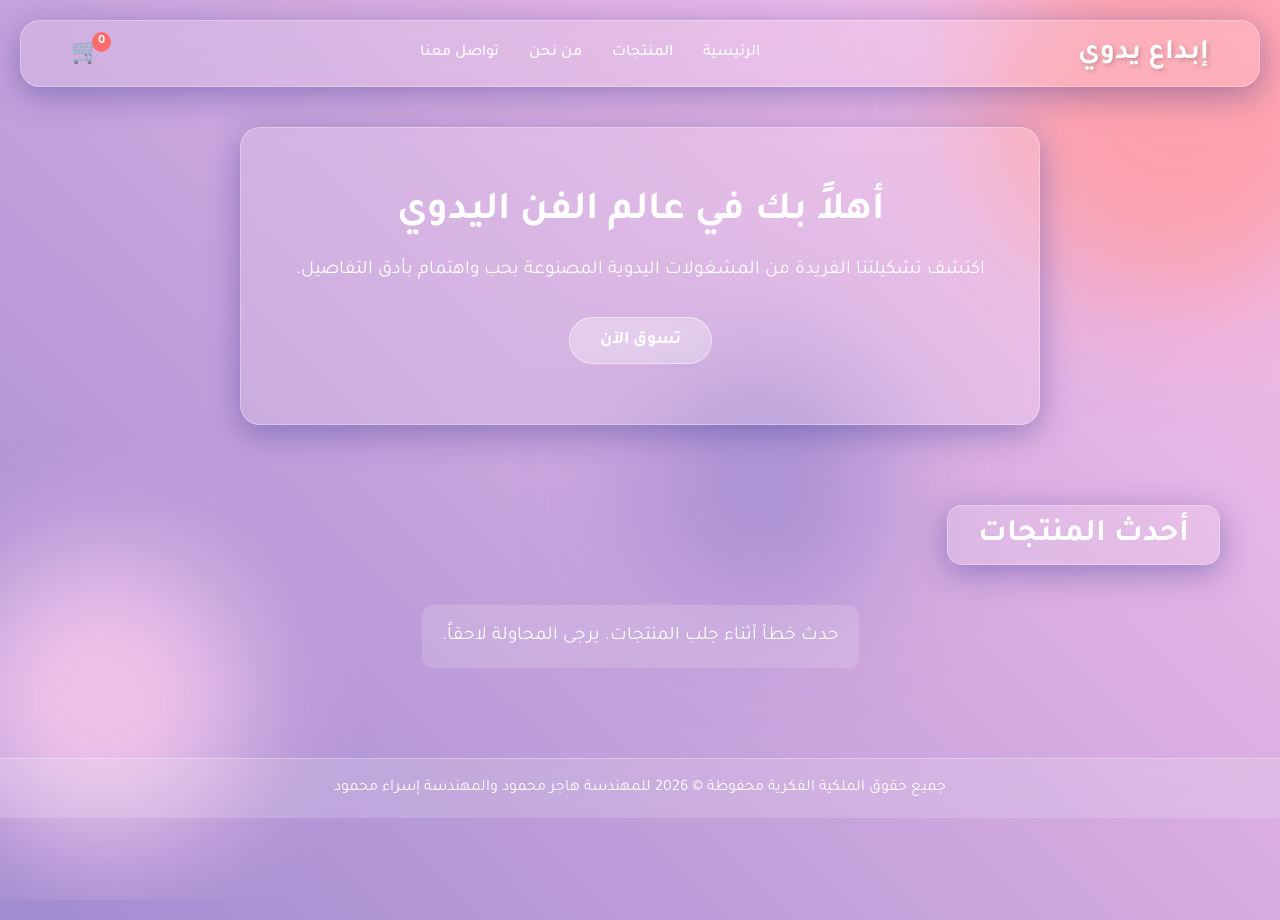
==== index.html @ 43b0a19c "Add files via upload" ====
<!DOCTYPE html>
<html lang="ar" dir="rtl">
<head>
    <meta charset="UTF-8">
    <meta name="viewport" content="width=device-width, initial-scale=1.0">
    <title>متجر المشغولات اليدوية</title>
    <link rel="stylesheet" href="style.css">
    <link href="https://fonts.googleapis.com/css2?family=Tajawal:wght@400;500;700&display=swap" rel="stylesheet">
</head>
<body>
    <div class="background-shapes">
        <div class="shape shape-1"></div>
        <div class="shape shape-2"></div>
        <div class="shape shape-3"></div>
    </div>

    <header class="glass-header">
        <div class="logo">
            <h1>إبداع يدوي</h1>
        </div>
        <nav>
            <ul>
                <li><a href="#">الرئيسية</a></li>
                <li><a href="#products">المنتجات</a></li>
                <li><a href="#about">من نحن</a></li>
                <li><a href="#contact">تواصل معنا</a></li>
            </ul>
        </nav>
        <div class="cart-icon">
            🛒 <span id="cart-count" class="badge">0</span>
        </div>
    </header>

    <main>
        <section class="hero glass-panel">
            <h2>أهلاً بك في عالم الفن اليدوي</h2>
            <p>اكتشف تشكيلتنا الفريدة من المشغولات اليدوية المصنوعة بحب واهتمام بأدق التفاصيل.</p>
            <button class="btn-primary">تسوق الآن</button>
        </section>

        <section id="products" class="products-section">
            <h2 class="section-title glass-title">أحدث المنتجات</h2>
            
            <div id="loading-indicator" class="loading-glass">
                جاري تحميل المنتجات...
            </div>

            <div class="products-grid" id="products-container">
                <!-- المنتجات ستظهر هنا من خلال جافاسكريبت (من Google Sheets) -->
            </div>
        </section>
    </main>

    <footer class="glass-footer">
        <p>جميع حقوق الملكية الفكرية محفوظة &copy; 2026 للمهندسة هاجر محمود والمهندسة إسراء محمود</p>
    </footer>

    <script src="script.js"></script>
</body>
</html>
---- style.css ----
:root {
    --glass-bg: rgba(255, 255, 255, 0.15);
    --glass-border: rgba(255, 255, 255, 0.3);
    --glass-shadow: 0 8px 32px 0 rgba(31, 38, 135, 0.37);
    --text-color: #ffffff;
    --primary-color: #ff9a9e;
}

* {
    margin: 0;
    padding: 0;
    box-sizing: border-box;
    font-family: 'Tajawal', sans-serif;
}

body {
    background: linear-gradient(45deg, #a18cd1 0%, #fbc2eb 100%);
    min-height: 100vh;
    color: var(--text-color);
    overflow-x: hidden;
}

/* Background Shapes for Glass Effect */
.background-shapes {
    position: fixed;
    top: 0;
    left: 0;
    width: 100%;
    height: 100%;
    z-index: -1;
    overflow: hidden;
}

.shape {
    position: absolute;
    filter: blur(60px);
    opacity: 0.8;
}

.shape-1 {
    width: 400px;
    height: 400px;
    background: #ff9a9e;
    top: -100px;
    right: -100px;
    border-radius: 50%;
}

.shape-2 {
    width: 300px;
    height: 300px;
    background: #fecfef;
    bottom: 50px;
    left: -50px;
    border-radius: 50%;
}

.shape-3 {
    width: 250px;
    height: 250px;
    background: #a18cd1;
    top: 40%;
    left: 50%;
    border-radius: 50%;
}

/* Common Glass Class */
.glass-panel {
    background: var(--glass-bg);
    backdrop-filter: blur(10px);
    -webkit-backdrop-filter: blur(10px);
    border: 1px solid var(--glass-border);
    box-shadow: var(--glass-shadow);
    border-radius: 20px;
}

/* Header */
.glass-header {
    display: flex;
    justify-content: space-between;
    align-items: center;
    padding: 15px 50px;
    margin: 20px;
    background: var(--glass-bg);
    backdrop-filter: blur(10px);
    -webkit-backdrop-filter: blur(10px);
    border: 1px solid var(--glass-border);
    box-shadow: var(--glass-shadow);
    border-radius: 20px;
    position: sticky;
    top: 20px;
    z-index: 100;
}

.logo h1 {
    font-size: 1.8rem;
    font-weight: 700;
    text-shadow: 2px 2px 4px rgba(0,0,0,0.2);
}

nav ul {
    list-style: none;
    display: flex;
    gap: 30px;
}

nav a {
    text-decoration: none;
    color: var(--text-color);
    font-weight: 500;
    transition: 0.3s;
}

nav a:hover {
    color: var(--primary-color);
    text-shadow: 0 0 10px rgba(255,255,255,0.8);
}

.cart-icon {
    font-size: 1.5rem;
    cursor: pointer;
    position: relative;
}

.badge {
    position: absolute;
    top: -5px;
    right: -10px;
    background: #ff6b6b;
    color: white;
    font-size: 0.8rem;
    padding: 2px 6px;
    border-radius: 50%;
    font-weight: bold;
}

/* Hero Section */
.hero {
    text-align: center;
    padding: 60px 20px;
    margin: 40px auto;
    max-width: 800px;
}

.hero h2 {
    font-size: 2.5rem;
    margin-bottom: 20px;
}

.hero p {
    font-size: 1.2rem;
    margin-bottom: 30px;
    line-height: 1.6;
}

.btn-primary {
    background: rgba(255, 255, 255, 0.2);
    border: 1px solid rgba(255, 255, 255, 0.5);
    padding: 12px 30px;
    border-radius: 30px;
    color: white;
    font-size: 1.1rem;
    font-weight: bold;
    cursor: pointer;
    transition: all 0.3s ease;
    backdrop-filter: blur(5px);
}

.btn-primary:hover {
    background: rgba(255, 255, 255, 0.4);
    transform: translateY(-2px);
    box-shadow: 0 5px 15px rgba(0,0,0,0.2);
}

/* Products Section */
.products-section {
    padding: 40px 20px;
    max-width: 1200px;
    margin: 0 auto;
}

.section-title {
    text-align: center;
    margin-bottom: 40px;
    font-size: 2rem;
    display: inline-block;
    padding: 10px 30px;
}

.glass-title {
    background: var(--glass-bg);
    backdrop-filter: blur(5px);
    border: 1px solid var(--glass-border);
    border-radius: 15px;
    box-shadow: var(--glass-shadow);
}

.loading-glass {
    text-align: center;
    padding: 20px;
    font-size: 1.2rem;
    background: var(--glass-bg);
    border-radius: 10px;
    width: max-content;
    margin: 0 auto;
}

.products-grid {
    display: grid;
    grid-template-columns: repeat(auto-fill, minmax(280px, 1fr));
    gap: 30px;
}

/* Product Card */
.product-card {
    background: var(--glass-bg);
    backdrop-filter: blur(10px);
    -webkit-backdrop-filter: blur(10px);
    border: 1px solid var(--glass-border);
    box-shadow: var(--glass-shadow);
    border-radius: 20px;
    padding: 20px;
    text-align: center;
    transition: transform 0.3s ease;
}

.product-card:hover {
    transform: translateY(-10px);
}

.product-image {
    width: 100%;
    height: 200px;
    object-fit: cover;
    border-radius: 15px;
    margin-bottom: 15px;
    background: rgba(0,0,0,0.1);
}

.product-name {
    font-size: 1.4rem;
    margin-bottom: 10px;
}

.product-price {
    font-size: 1.2rem;
    font-weight: bold;
    color: #ffef96;
    margin-bottom: 15px;
}

.btn-add {
    background: rgba(255, 255, 255, 0.2);
    border: 1px solid rgba(255, 255, 255, 0.5);
    padding: 8px 20px;
    border-radius: 20px;
    color: white;
    cursor: pointer;
    transition: 0.3s;
    width: 100%;
}

.btn-add:hover {
    background: rgba(255, 255, 255, 0.4);
}

/* Footer */
.glass-footer {
    text-align: center;
    padding: 20px;
    margin-top: 50px;
    background: var(--glass-bg);
    backdrop-filter: blur(10px);
    border-top: 1px solid var(--glass-border);
}

@media (max-width: 768px) {
    .glass-header {
        flex-direction: column;
        gap: 15px;
    }
    nav ul {
        flex-wrap: wrap;
        justify-content: center;
    }
}
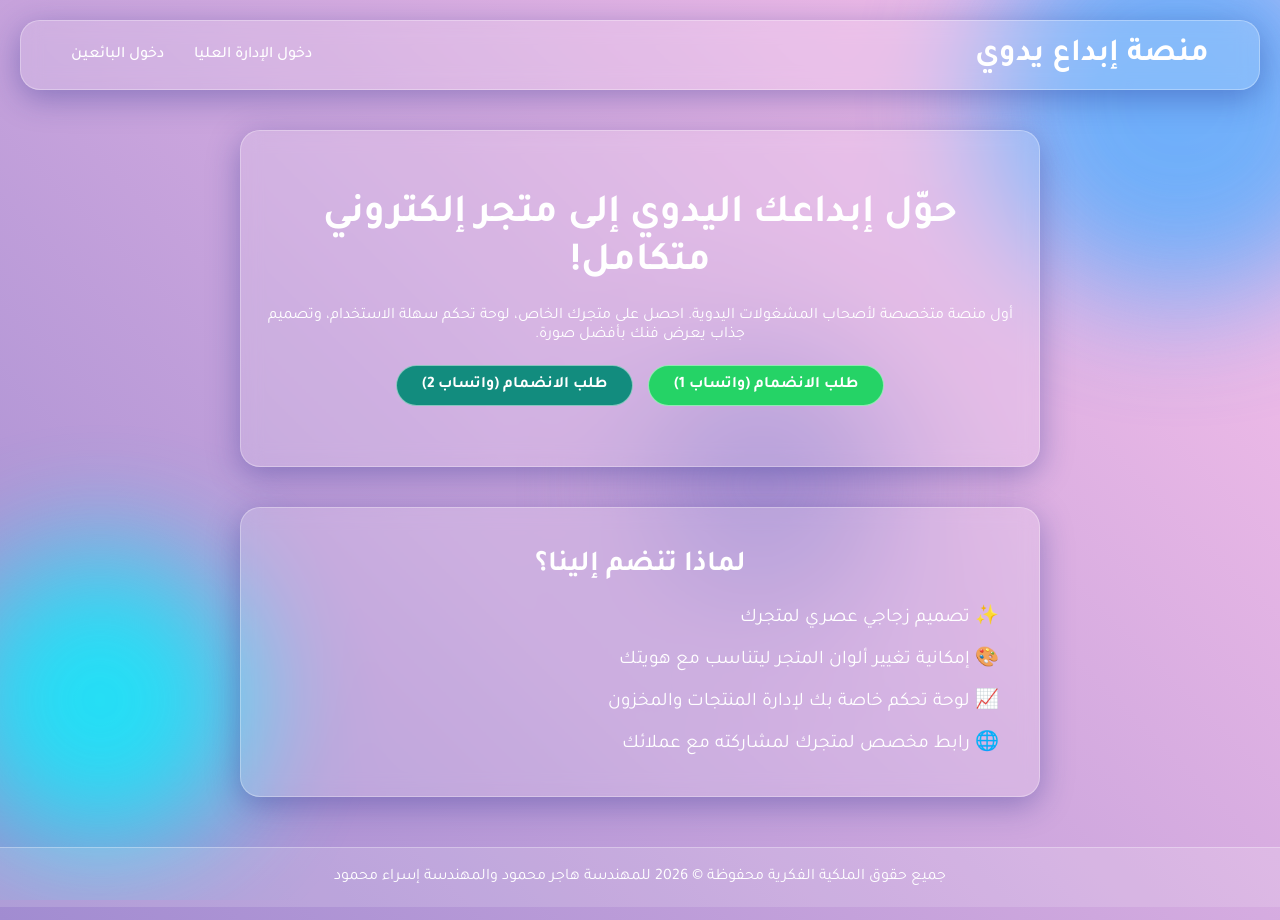
==== commit 40506239: "Add files via upload" ====
--- a/index.html
+++ b/index.html
@@ -3,58 +3,53 @@
 <head>
     <meta charset="UTF-8">
     <meta name="viewport" content="width=device-width, initial-scale=1.0">
-    <title>متجر المشغولات اليدوية</title>
+    <title>منصة إبداع يدوي | SaaS</title>
     <link rel="stylesheet" href="style.css">
     <link href="https://fonts.googleapis.com/css2?family=Tajawal:wght@400;500;700&display=swap" rel="stylesheet">
 </head>
-<body>
+<body class="landing-page">
     <div class="background-shapes">
-        <div class="shape shape-1"></div>
-        <div class="shape shape-2"></div>
-        <div class="shape shape-3"></div>
+        <div class="shape shape-1" style="background: #4facfe;"></div>
+        <div class="shape shape-2" style="background: #00f2fe;"></div>
+        <div class="shape shape-3" style="background: #a18cd1;"></div>
     </div>
 
     <header class="glass-header">
         <div class="logo">
-            <h1>إبداع يدوي</h1>
+            <h1>منصة إبداع يدوي</h1>
         </div>
         <nav>
             <ul>
-                <li><a href="#">الرئيسية</a></li>
-                <li><a href="#products">المنتجات</a></li>
-                <li><a href="#about">من نحن</a></li>
-                <li><a href="#contact">تواصل معنا</a></li>
+                <li><a href="super-admin.html">دخول الإدارة العليا</a></li>
+                <li><a href="store-admin.html">دخول البائعين</a></li>
             </ul>
         </nav>
-        <div class="cart-icon">
-            🛒 <span id="cart-count" class="badge">0</span>
-        </div>
     </header>
 
     <main>
         <section class="hero glass-panel">
-            <h2>أهلاً بك في عالم الفن اليدوي</h2>
-            <p>اكتشف تشكيلتنا الفريدة من المشغولات اليدوية المصنوعة بحب واهتمام بأدق التفاصيل.</p>
-            <button class="btn-primary">تسوق الآن</button>
+            <h2>حوّل إبداعك اليدوي إلى متجر إلكتروني متكامل!</h2>
+            <p>أول منصة متخصصة لأصحاب المشغولات اليدوية. احصل على متجرك الخاص، لوحة تحكم سهلة الاستخدام، وتصميم جذاب يعرض فنك بأفضل صورة.</p>
+            
+            <div class="contact-buttons">
+                <a href="https://wa.me/201283566042" target="_blank" class="btn-primary" style="background: #25D366; color: white;">طلب الانضمام (واتساب 1)</a>
+                <a href="https://wa.me/201140980359" target="_blank" class="btn-primary" style="background: #128C7E; color: white;">طلب الانضمام (واتساب 2)</a>
+            </div>
         </section>
 
-        <section id="products" class="products-section">
-            <h2 class="section-title glass-title">أحدث المنتجات</h2>
-            
-            <div id="loading-indicator" class="loading-glass">
-                جاري تحميل المنتجات...
-            </div>
-
-            <div class="products-grid" id="products-container">
-                <!-- المنتجات ستظهر هنا من خلال جافاسكريبت (من Google Sheets) -->
-            </div>
+        <section class="features-section glass-panel" style="margin: 40px auto; max-width: 800px; padding: 40px;">
+            <h3 style="text-align: center; margin-bottom: 20px; font-size: 1.8rem;">لماذا تنضم إلينا؟</h3>
+            <ul style="list-style: none; display: flex; flex-direction: column; gap: 15px; font-size: 1.2rem;">
+                <li>✨ تصميم زجاجي عصري لمتجرك</li>
+                <li>🎨 إمكانية تغيير ألوان المتجر ليتناسب مع هويتك</li>
+                <li>📈 لوحة تحكم خاصة بك لإدارة المنتجات والمخزون</li>
+                <li>🌐 رابط مخصص لمتجرك لمشاركته مع عملائك</li>
+            </ul>
         </section>
     </main>
 
     <footer class="glass-footer">
         <p>جميع حقوق الملكية الفكرية محفوظة &copy; 2026 للمهندسة هاجر محمود والمهندسة إسراء محمود</p>
     </footer>
-
-    <script src="script.js"></script>
 </body>
 </html>
--- a/style.css
+++ b/style.css
@@ -20,6 +20,16 @@
     overflow-x: hidden;
 }
 
+/* Base Glass Classes */
+.glass-panel {
+    background: var(--glass-bg);
+    backdrop-filter: blur(10px);
+    -webkit-backdrop-filter: blur(10px);
+    border: 1px solid var(--glass-border);
+    box-shadow: var(--glass-shadow);
+    border-radius: 20px;
+}
+
 /* Background Shapes for Glass Effect */
 .background-shapes {
     position: fixed;
@@ -36,43 +46,9 @@
     filter: blur(60px);
     opacity: 0.8;
 }
-
-.shape-1 {
-    width: 400px;
-    height: 400px;
-    background: #ff9a9e;
-    top: -100px;
-    right: -100px;
-    border-radius: 50%;
-}
-
-.shape-2 {
-    width: 300px;
-    height: 300px;
-    background: #fecfef;
-    bottom: 50px;
-    left: -50px;
-    border-radius: 50%;
-}
-
-.shape-3 {
-    width: 250px;
-    height: 250px;
-    background: #a18cd1;
-    top: 40%;
-    left: 50%;
-    border-radius: 50%;
-}
-
-/* Common Glass Class */
-.glass-panel {
-    background: var(--glass-bg);
-    backdrop-filter: blur(10px);
-    -webkit-backdrop-filter: blur(10px);
-    border: 1px solid var(--glass-border);
-    box-shadow: var(--glass-shadow);
-    border-radius: 20px;
-}
+.shape-1 { width: 400px; height: 400px; top: -100px; right: -100px; border-radius: 50%; }
+.shape-2 { width: 300px; height: 300px; background: #fecfef; bottom: 50px; left: -50px; border-radius: 50%; }
+.shape-3 { width: 250px; height: 250px; top: 40%; left: 50%; border-radius: 50%; }
 
 /* Header */
 .glass-header {
@@ -83,7 +59,6 @@
     margin: 20px;
     background: var(--glass-bg);
     backdrop-filter: blur(10px);
-    -webkit-backdrop-filter: blur(10px);
     border: 1px solid var(--glass-border);
     box-shadow: var(--glass-shadow);
     border-radius: 20px;
@@ -92,195 +67,87 @@
     z-index: 100;
 }
 
-.logo h1 {
-    font-size: 1.8rem;
-    font-weight: 700;
-    text-shadow: 2px 2px 4px rgba(0,0,0,0.2);
-}
+nav ul { list-style: none; display: flex; gap: 30px; }
+nav a { text-decoration: none; color: var(--text-color); font-weight: 500; transition: 0.3s; }
+nav a:hover { color: var(--primary-color); text-shadow: 0 0 10px rgba(255,255,255,0.8); }
 
-nav ul {
-    list-style: none;
-    display: flex;
-    gap: 30px;
-}
-
-nav a {
-    text-decoration: none;
-    color: var(--text-color);
-    font-weight: 500;
-    transition: 0.3s;
-}
-
-nav a:hover {
-    color: var(--primary-color);
-    text-shadow: 0 0 10px rgba(255,255,255,0.8);
-}
-
-.cart-icon {
-    font-size: 1.5rem;
-    cursor: pointer;
-    position: relative;
-}
-
-.badge {
-    position: absolute;
-    top: -5px;
-    right: -10px;
-    background: #ff6b6b;
-    color: white;
-    font-size: 0.8rem;
-    padding: 2px 6px;
-    border-radius: 50%;
-    font-weight: bold;
-}
-
-/* Hero Section */
-.hero {
-    text-align: center;
-    padding: 60px 20px;
-    margin: 40px auto;
-    max-width: 800px;
-}
-
-.hero h2 {
-    font-size: 2.5rem;
-    margin-bottom: 20px;
-}
-
-.hero p {
-    font-size: 1.2rem;
-    margin-bottom: 30px;
-    line-height: 1.6;
-}
-
+/* Buttons */
 .btn-primary {
     background: rgba(255, 255, 255, 0.2);
     border: 1px solid rgba(255, 255, 255, 0.5);
-    padding: 12px 30px;
+    padding: 10px 25px;
     border-radius: 30px;
     color: white;
-    font-size: 1.1rem;
     font-weight: bold;
     cursor: pointer;
-    transition: all 0.3s ease;
+    transition: 0.3s;
     backdrop-filter: blur(5px);
+    text-decoration: none;
+    display: inline-block;
 }
-
 .btn-primary:hover {
     background: rgba(255, 255, 255, 0.4);
     transform: translateY(-2px);
-    box-shadow: 0 5px 15px rgba(0,0,0,0.2);
 }
+.btn-danger {
+    background: rgba(255, 0, 0, 0.4);
+    border: 1px solid rgba(255, 0, 0, 0.5);
+    padding: 6px 15px;
+    border-radius: 15px;
+    color: white;
+    cursor: pointer;
+}
+.btn-danger:hover { background: rgba(255, 0, 0, 0.6); }
 
-/* Products Section */
-.products-section {
-    padding: 40px 20px;
-    max-width: 1200px;
-    margin: 0 auto;
+/* Hero Section */
+.hero { text-align: center; padding: 60px 20px; margin: 40px auto; max-width: 800px; }
+.hero h2 { font-size: 2.5rem; margin-bottom: 20px; }
+.contact-buttons { display: flex; gap: 15px; justify-content: center; margin-top: 20px; }
+
+/* Dashboards */
+.dashboard-container { max-width: 1000px; margin: 0 auto; padding: 20px; }
+.glass-input {
+    width: 100%;
+    padding: 12px 20px;
+    background: rgba(255, 255, 255, 0.1);
+    border: 1px solid rgba(255, 255, 255, 0.2);
+    border-radius: 10px;
+    color: white;
+    font-size: 1rem;
+    outline: none;
 }
+.glass-input::placeholder { color: rgba(255, 255, 255, 0.7); }
+.glass-input:focus { border-color: rgba(255, 255, 255, 0.5); background: rgba(255, 255, 255, 0.2); }
 
-.section-title {
-    text-align: center;
-    margin-bottom: 40px;
-    font-size: 2rem;
-    display: inline-block;
-    padding: 10px 30px;
-}
+/* Tables */
+.glass-table { width: 100%; border-collapse: collapse; text-align: right; }
+.glass-table th, .glass-table td { padding: 15px; border-bottom: 1px solid var(--glass-border); }
+.glass-table th { background: rgba(255,255,255,0.1); }
+.glass-table tr:hover { background: rgba(255,255,255,0.05); }
 
-.glass-title {
-    background: var(--glass-bg);
-    backdrop-filter: blur(5px);
-    border: 1px solid var(--glass-border);
-    border-radius: 15px;
-    box-shadow: var(--glass-shadow);
-}
-
-.loading-glass {
-    text-align: center;
-    padding: 20px;
-    font-size: 1.2rem;
-    background: var(--glass-bg);
-    border-radius: 10px;
-    width: max-content;
-    margin: 0 auto;
-}
-
-.products-grid {
-    display: grid;
-    grid-template-columns: repeat(auto-fill, minmax(280px, 1fr));
-    gap: 30px;
-}
-
-/* Product Card */
+/* Store Products Grid */
+.products-section { padding: 40px 20px; max-width: 1200px; margin: 0 auto; }
+.products-grid { display: grid; grid-template-columns: repeat(auto-fill, minmax(280px, 1fr)); gap: 30px; }
 .product-card {
     background: var(--glass-bg);
     backdrop-filter: blur(10px);
-    -webkit-backdrop-filter: blur(10px);
     border: 1px solid var(--glass-border);
-    box-shadow: var(--glass-shadow);
     border-radius: 20px;
     padding: 20px;
     text-align: center;
     transition: transform 0.3s ease;
 }
+.product-card:hover { transform: translateY(-10px); }
+.product-image { width: 100%; height: 200px; object-fit: cover; border-radius: 15px; margin-bottom: 15px; }
 
-.product-card:hover {
-    transform: translateY(-10px);
-}
-
-.product-image {
-    width: 100%;
-    height: 200px;
-    object-fit: cover;
-    border-radius: 15px;
-    margin-bottom: 15px;
-    background: rgba(0,0,0,0.1);
-}
-
-.product-name {
-    font-size: 1.4rem;
-    margin-bottom: 10px;
-}
-
-.product-price {
-    font-size: 1.2rem;
-    font-weight: bold;
-    color: #ffef96;
-    margin-bottom: 15px;
-}
-
-.btn-add {
-    background: rgba(255, 255, 255, 0.2);
-    border: 1px solid rgba(255, 255, 255, 0.5);
-    padding: 8px 20px;
-    border-radius: 20px;
-    color: white;
-    cursor: pointer;
-    transition: 0.3s;
-    width: 100%;
-}
-
-.btn-add:hover {
-    background: rgba(255, 255, 255, 0.4);
-}
+/* Cart */
+.cart-icon { font-size: 1.5rem; position: relative; }
+.badge { position: absolute; top: -5px; right: -10px; color: white; padding: 2px 6px; border-radius: 50%; font-size: 0.8rem; font-weight: bold; }
 
 /* Footer */
-.glass-footer {
-    text-align: center;
-    padding: 20px;
-    margin-top: 50px;
-    background: var(--glass-bg);
-    backdrop-filter: blur(10px);
-    border-top: 1px solid var(--glass-border);
-}
+.glass-footer { text-align: center; padding: 20px; margin-top: 50px; background: var(--glass-bg); border-top: 1px solid var(--glass-border); }
 
 @media (max-width: 768px) {
-    .glass-header {
-        flex-direction: column;
-        gap: 15px;
-    }
-    nav ul {
-        flex-wrap: wrap;
-        justify-content: center;
-    }
+    .glass-header { flex-direction: column; gap: 15px; }
+    .contact-buttons { flex-direction: column; }
 }
